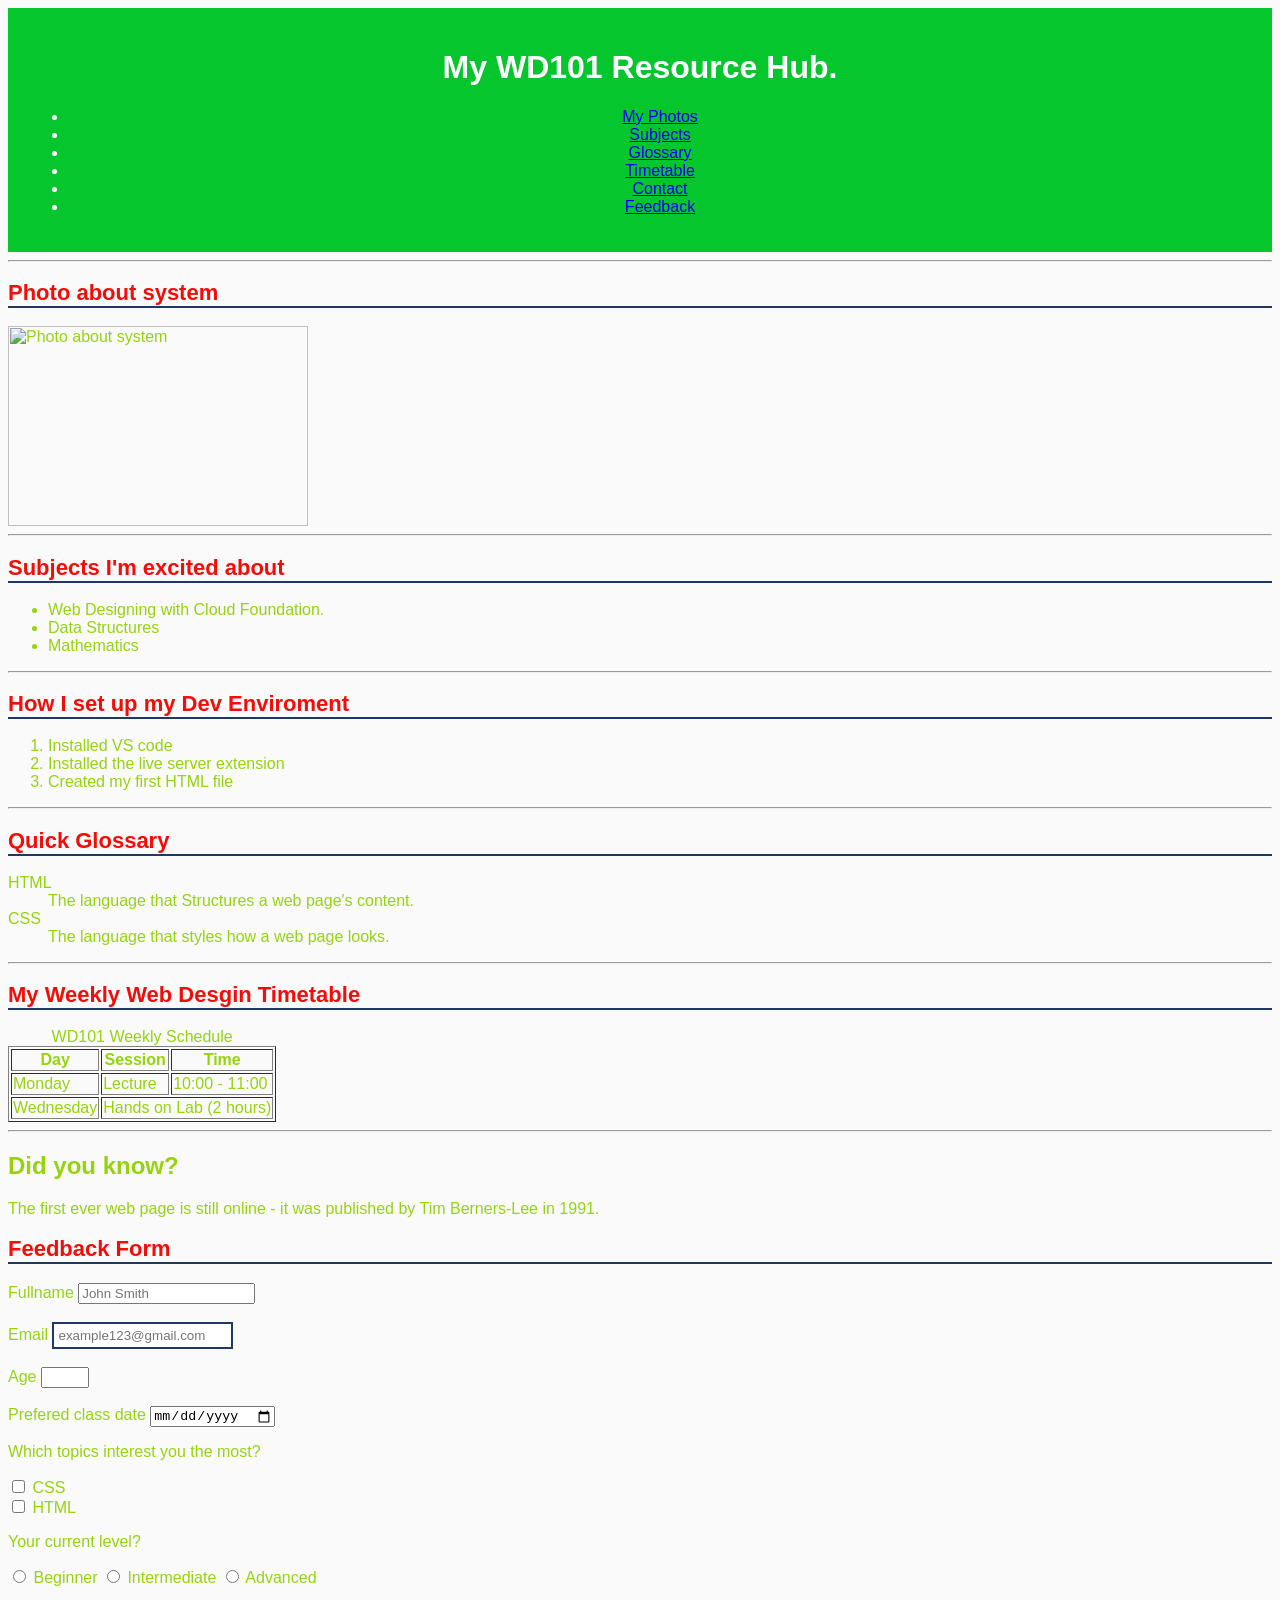
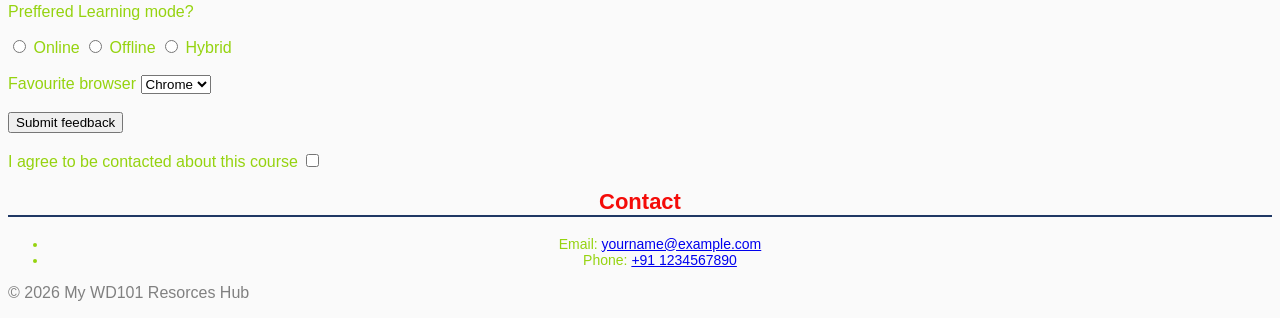
==== iilp_cybersec/sem_1/WD101/lec6-9/resource-hub.html @ 7248266c "updated .gitignore" ====
<!DOCTYPE html5>
<html lang ="en">
<head>
    <meta charset="UTF-8">
    <meta name = "viewport" content = "width = device-width, initial-scale = 1.0">
    <title>WD101</title>
    <link rel="stylesheet" href="styles.css">
    <style>
        footer{
            font-size: 14px;
            text-align: center;
        }
    </style>
</head>
<body>
    <header id= "site-header">
    <h1>My WD101 Resource Hub. </h1>
    <nav>
        <ul>
            <li><a href="#gallery">My Photos</a></li>
            <li><a href="#subjects">Subjects</a></li>
            <li><a href="#glossary">Glossary</a></li>
            <li><a href="#timetable">Timetable</a></li>
            <li><a href="#contact">Contact</a></li>
            <li><a href="#feedback">Feedback</a></li>
        </ul>
    </nav>
    </header>
    <hr>
    <main>
    <h2   class = "section-title" id = "gallery">Photo about system</h2>
    <img src='/Users/bhavyatayal/Public/kiet_work/iilp_cybersec/sem_1/WD101/lec_3-5/Screenshot 2026-08-26 at 6.53.30 PM.png' alt ="Photo about system"
    width="300" height="200">
    <hr>
    <h2  class = "section-title" id = "subjects">Subjects I'm excited about</h2>
    <ul>
        <li>Web Designing with Cloud Foundation.</li>
        <li>Data Structures</li>
        <li>Mathematics</li>
    </ul>
    <hr>
    <h2 class = "section-title">How I set up my Dev Enviroment</h2>
    <ol>
        <li>Installed VS code</li>
        <li>Installed the live server extension</li>
        <li>Created my first HTML file</li>
    </ol>
    <hr>
    <h2 class = "section-title" id="glossary">Quick Glossary</h2>
    <dl>
        <dt>HTML</dt>
        <dd>The language that Structures a web page's content.</dd>
        <dt>CSS</dt>
        <dd>The language that styles how a web page looks.</dd>
    </dl>
    <hr>
    <h2 class = "section-title"id="timetable">My Weekly Web Desgin Timetable</h2>
    <table border = "1">
        <caption>WD101 Weekly Schedule</caption>
        <tr>
            <th scope="col">Day</th>
            <th scope="col">Session</th>
            <th scope="col">Time</th>
        </tr>
        <tr>
            <td>Monday</td>
            <td>Lecture</td>
            <td>10:00 - 11:00</td>
        </tr>
        <tr>
            <td>Wednesday</td>
            <td colspan="2">Hands on Lab (2 hours) </td>
        </tr>
    </table>
    <hr>
    <aside>
        <h2>Did you know?</h2>
        <p>The first ever web page is still online - it was published by Tim Berners-Lee in 1991.</p>
    </aside>
    <section id = "feedback">
        <h2 class = "section-title">Feedback Form</h2>
        <form action="#" method="get">
            <label for="fullname">Fullname</label>
            <input type = "text" id ="fullname" name="fullname" required placeholder="John Smith"><br>

            <br><label for="email">Email</label>
            <input type ="email" id="email" name="email" required placeholder="example123@gmail.com"><br>

            <br><label for="age">Age</label>
            <input type="number" id="age" name="age" min="17" max="60"><br>

            <br><label for="classdate">Prefered class date</label>
            <input type="date" id="classdate" name="classdate" required><br>

            <p>Which topics interest you the most?</p>
            <input type="checkbox" id="css" name="topics" value="CSS">
            <label for ="css">CSS</label><br>

            <input type="checkbox" id="html" name="topics" value="HTML">
            <label for="html">HTML</label>

            <p>Your current level?</p>
            <input type="radio" id="beginner" name="level" value="beginner">
            <label for ="beginner">Beginner</label>

            <input type="radio" id="intermediate" name="level" value="intermediate">
            <label for="intermediate">Intermediate</label>

            <input type="radio" id="advanced" name="level" value="Advanced">
            <label for="advanced">Advanced</label>

            <p>Preffered Learning mode?</p>
            <input type="radio" id="online" name="mode" value="Online">
            <label for="online">Online</label>
            <input type="radio" id="offline" name="mode" value="Offline">
            <label for="offline">Offline</label>
            <input type="radio" id="hybrid" name="mode" value="Hybrid">
            <label for="hybrid">Hybrid</label><br>

            <br><label for="browser">Favourite browser</label>
            <select id="browser" name="browser">
                <option value="chrome">Chrome</option>
                <option value="edge">Edge</option>
                <option value="firefox">Firefox</option>
            </select><br>

            <br><button type="submit">Submit feedback</button><br>

            <br><label for="TnS">I agree to be contacted about this course</label>
            <input type="checkbox" id="TnS" name="TnS" required><br>
        </form>
    </section>
    <footer>
        <h2 class = "section-title"id="contact">Contact</h2>
    <ul>
        <li>Email: <a href ="mailto:yourname@example.com">yourname@example.com</a></li>
        <li>Phone: <a href ="tel: +911234567890">+91 1234567890</a></li>

    </footer>
    <p style="color: gray;">&copy; 2026 My WD101 Resorces Hub</p>
    </main>
</body>
</html>
---- iilp_cybersec/sem_1/WD101/lec6-9/styles.css ----
body{
    font-family: Arial, sans-serif;
    background: #fafafa;
    color: #95d30f;
    
}
#site-header{
    background : #05c62c;
    color: white;
    text-align:center;
    padding:20px;
}

.section-title{
    color:#f40c09;
    font-size: 22px;
    border-bottom:2px solid #1f3864;
}
input[type="email"]{
    border:2px solid #1f3864;
    padding : 4px;
}
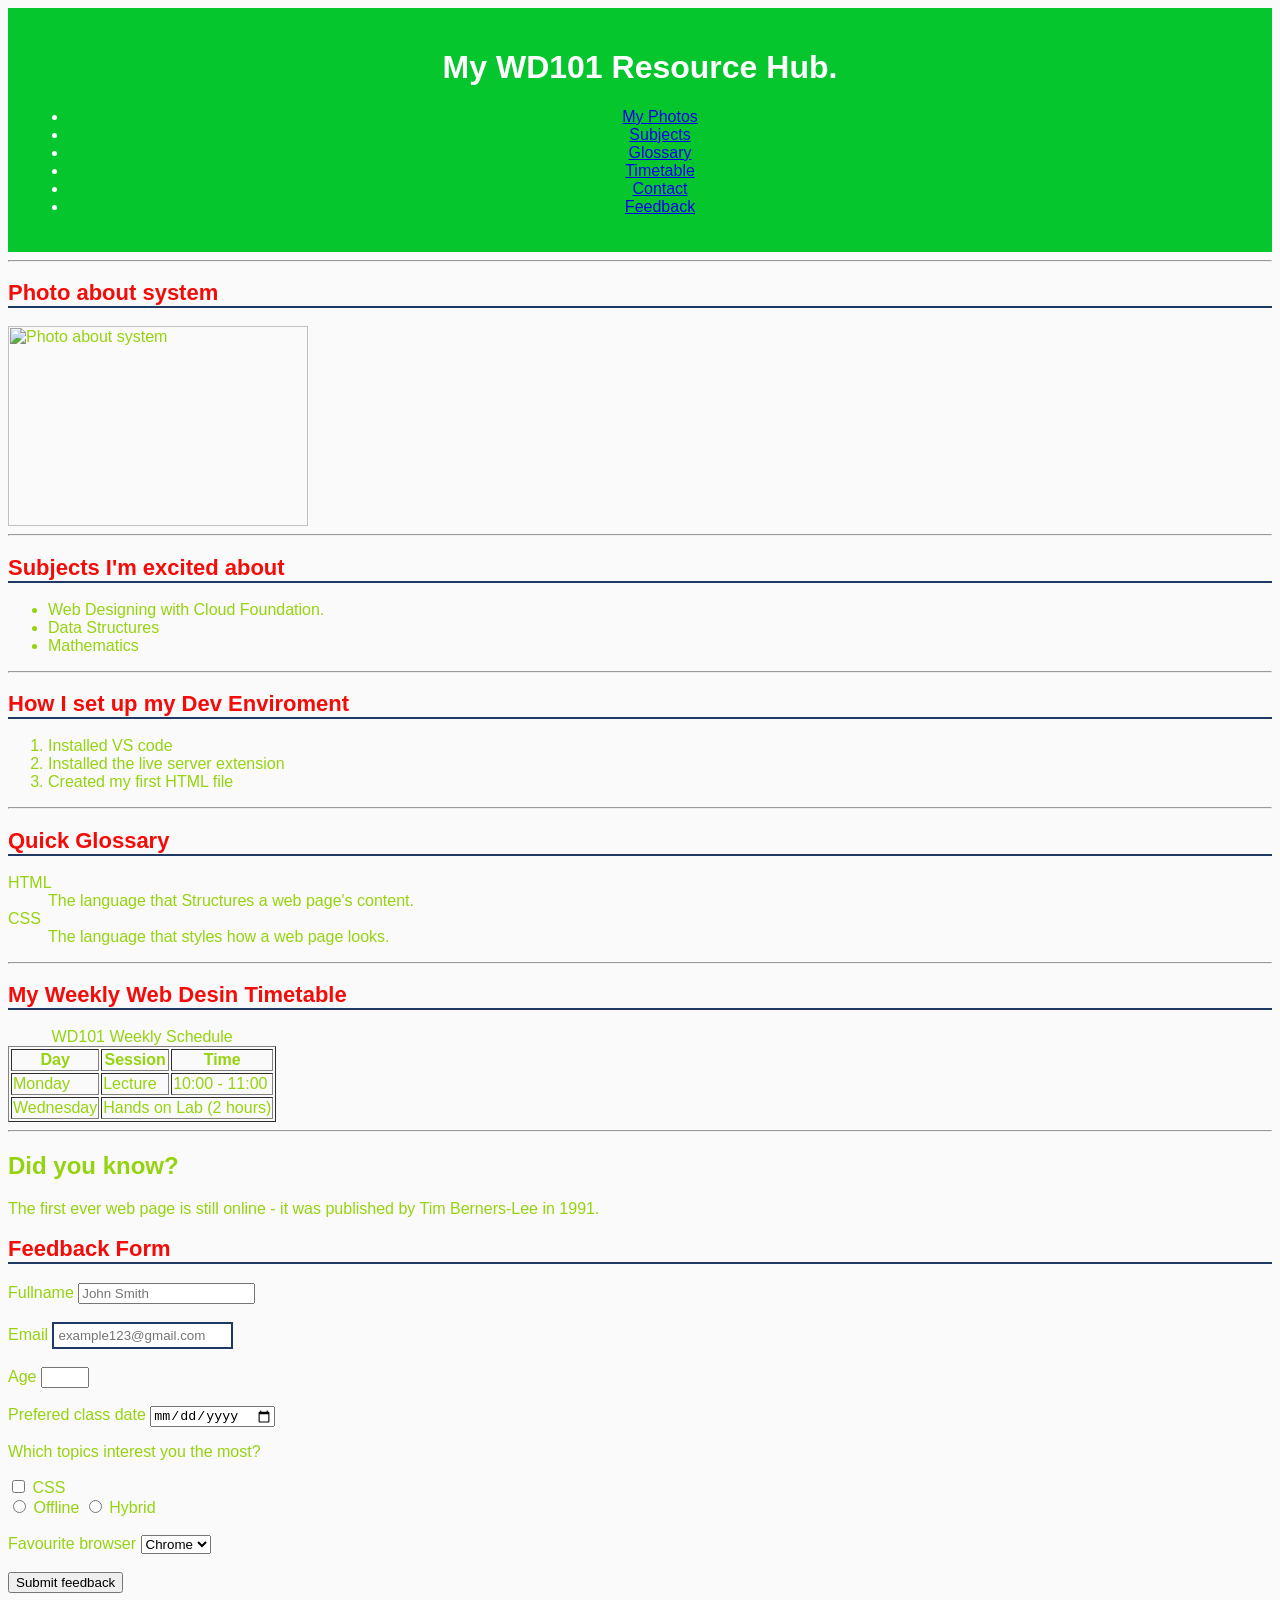
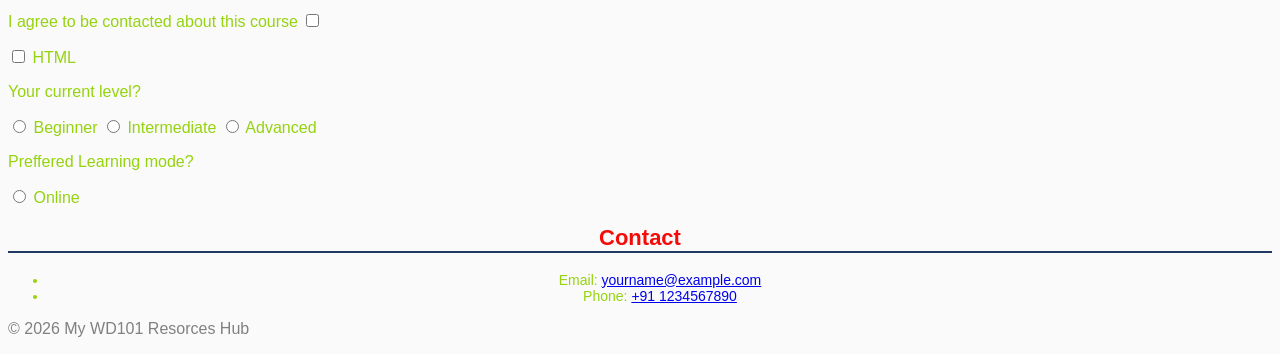
==== commit 625cb8cd: "added iks python lec and worked on basic web-D" ====
--- a/iilp_cybersec/sem_1/WD101/lec6-9/resource-hub.html
+++ b/iilp_cybersec/sem_1/WD101/lec6-9/resource-hub.html
@@ -1,143 +1,149 @@
 <!DOCTYPE html5>
-<html lang ="en">
+<html lang="en">
+
 <head>
     <meta charset="UTF-8">
-    <meta name = "viewport" content = "width = device-width, initial-scale = 1.0">
+    <meta name="viewport" content="width=device-width, initial-scale=1.0">
     <title>WD101</title>
     <link rel="stylesheet" href="styles.css">
     <style>
-        footer{
+        footer {
             font-size: 14px;
             text-align: center;
         }
     </style>
 </head>
+
 <body>
-    <header id= "site-header">
-    <h1>My WD101 Resource Hub. </h1>
-    <nav>
-        <ul>
-            <li><a href="#gallery">My Photos</a></li>
-            <li><a href="#subjects">Subjects</a></li>
-            <li><a href="#glossary">Glossary</a></li>
-            <li><a href="#timetable">Timetable</a></li>
-            <li><a href="#contact">Contact</a></li>
-            <li><a href="#feedback">Feedback</a></li>
-        </ul>
-    </nav>
+    <header id="site-header">
+        <h1>My WD101 Resource Hub. </h1>
+        <nav>
+            <ul>
+                <li><a href="#gallery">My Photos</a></li>
+                <li><a href="#subjects">Subjects</a></li>
+                <li><a href="#glossary">Glossary</a></li>
+                <li><a href="#timetable">Timetable</a></li>
+                <li><a href="#contact">Contact</a></li>
+                <li><a href="#feedback">Feedback</a></li>
+            </ul>
+        </nav>
     </header>
     <hr>
     <main>
-    <h2   class = "section-title" id = "gallery">Photo about system</h2>
-    <img src='/Users/bhavyatayal/Public/kiet_work/iilp_cybersec/sem_1/WD101/lec_3-5/Screenshot 2026-08-26 at 6.53.30 PM.png' alt ="Photo about system"
-    width="300" height="200">
-    <hr>
-    <h2  class = "section-title" id = "subjects">Subjects I'm excited about</h2>
-    <ul>
-        <li>Web Designing with Cloud Foundation.</li>
-        <li>Data Structures</li>
-        <li>Mathematics</li>
-    </ul>
-    <hr>
-    <h2 class = "section-title">How I set up my Dev Enviroment</h2>
-    <ol>
-        <li>Installed VS code</li>
-        <li>Installed the live server extension</li>
-        <li>Created my first HTML file</li>
-    </ol>
-    <hr>
-    <h2 class = "section-title" id="glossary">Quick Glossary</h2>
-    <dl>
-        <dt>HTML</dt>
-        <dd>The language that Structures a web page's content.</dd>
-        <dt>CSS</dt>
-        <dd>The language that styles how a web page looks.</dd>
-    </dl>
-    <hr>
-    <h2 class = "section-title"id="timetable">My Weekly Web Desgin Timetable</h2>
-    <table border = "1">
-        <caption>WD101 Weekly Schedule</caption>
-        <tr>
-            <th scope="col">Day</th>
-            <th scope="col">Session</th>
-            <th scope="col">Time</th>
-        </tr>
-        <tr>
-            <td>Monday</td>
-            <td>Lecture</td>
-            <td>10:00 - 11:00</td>
-        </tr>
-        <tr>
-            <td>Wednesday</td>
-            <td colspan="2">Hands on Lab (2 hours) </td>
-        </tr>
-    </table>
-    <hr>
-    <aside>
-        <h2>Did you know?</h2>
-        <p>The first ever web page is still online - it was published by Tim Berners-Lee in 1991.</p>
-    </aside>
-    <section id = "feedback">
-        <h2 class = "section-title">Feedback Form</h2>
-        <form action="#" method="get">
-            <label for="fullname">Fullname</label>
-            <input type = "text" id ="fullname" name="fullname" required placeholder="John Smith"><br>
+        <h2 class="section-title" id="gallery">Photo about system</h2>
+        <img src='/Users/bhavyatayal/Public/kiet_work/iilp_cybersec/sem_1/WD101/lec_3-5/Screenshot 2026-08-26 at 6.53.30 PM.png'
+            alt="Photo about system" width="300" height="200">
+        <hr>
+        <h2 class="section-title" id="subjects">Subjects I'm excited about</h2>
+        <ul>
+            <li>Web Designing with Cloud Foundation.</li>
+            <li>Data Structures</li>
+            <li>Mathematics</li>
+        </ul>
+        <hr>
+        <h2 class="section-title">How I set up my Dev Enviroment</h2>
+        <ol>
+            <li>Installed VS code</li>
+            <li>Installed the live server extension</li>
+            <li>Created my first HTML file</li>
+        </ol>
+        <hr>
 
-            <br><label for="email">Email</label>
-            <input type ="email" id="email" name="email" required placeholder="example123@gmail.com"><br>
+        <h2 class="section-title" id="glossary">Quick Glossary</h2>
+        <dl>
+            <dt>HTML</dt>
+            <dd>The language that Structures a web page's content.</dd>
+            <dt>CSS</dt>
+            <dd>The language that styles how a web page looks.</dd>
+        </dl>
+        <hr>
 
-            <br><label for="age">Age</label>
-            <input type="number" id="age" name="age" min="17" max="60"><br>
+        <h2 class="section-title" id="timetable">My Weekly Web Desin Timetable</h2>
+        <table border="1">
+            <caption>WD101 Weekly Schedule</caption>
+            <tr>
+                <th scope="col">Day</th>
+                <th scope="col">Session</th>
+                <th scope="col">Time</th>
+            </tr>
+            <tr>
+                <td>Monday</td>
+                <td>Lecture</td>
+                <td>10:00 - 11:00</td>
+            </tr>
+            <tr>
+                <td>Wednesday</td>
+                <td colspan="2">Hands on Lab (2 hours) </td>
+            </tr>
+        </table>
+        <hr>
+        <aside>
+            <h2>Did you know?</h2>
+            <p>The first ever web page is still online - it was published by Tim Berners-Lee in 1991.</p>
+        </aside>
+        <section id="feedback">
+            <h2 class="section-title">Feedback Form</h2>
+            <form action="#" method="get">
+                <label for="fullname">Fullname</label>
+                <input type="text" id="fullname" name="fullname" required placeholder="John Smith"><br>
 
-            <br><label for="classdate">Prefered class date</label>
-            <input type="date" id="classdate" name="classdate" required><br>
+                <br><label for="email">Email</label>
+                <input type="email" id="email" name="email" required placeholder="example123@gmail.com"><br>
 
-            <p>Which topics interest you the most?</p>
-            <input type="checkbox" id="css" name="topics" value="CSS">
-            <label for ="css">CSS</label><br>
+                <br><label for="age">Age</label>
+                <input type="number" id="age" name="age" min="17" max="60"><br>
 
-            <input type="checkbox" id="html" name="topics" value="HTML">
-            <label for="html">HTML</label>
+                <br><label for="classdate">Prefered class date</label>
+                <input type="date" id="classdate" name="classdate" required><br>
 
-            <p>Your current level?</p>
-            <input type="radio" id="beginner" name="level" value="beginner">
-            <label for ="beginner">Beginner</label>
+                <p>Which topics interest you the most?</p>
+                <input type="checkbox" id="css" name="topics" value="CSS">
+                <label for="css">CSS</label><br>
+                <input type="radio" id="offline" name="mode" value="Offline">
+                <label for="offline">Offline</label>
+                <input type="radio" id="hybrid" name="mode" value="Hybrid">
+                <label for="hybrid">Hybrid</label><br>
 
-            <input type="radio" id="intermediate" name="level" value="intermediate">
-            <label for="intermediate">Intermediate</label>
+                <br><label for="browser">Favourite browser</label>
+                <select id="browser" name="browser">
+                    <option value="chrome">Chrome</option>
+                    <option value="edge">Edge</option>
+                    <option value="firefox">Firefox</option>
+                </select><br>
 
-            <input type="radio" id="advanced" name="level" value="Advanced">
-            <label for="advanced">Advanced</label>
+                <br><button type="submit">Submit feedback</button><br>
 
-            <p>Preffered Learning mode?</p>
-            <input type="radio" id="online" name="mode" value="Online">
-            <label for="online">Online</label>
-            <input type="radio" id="offline" name="mode" value="Offline">
-            <label for="offline">Offline</label>
-            <input type="radio" id="hybrid" name="mode" value="Hybrid">
-            <label for="hybrid">Hybrid</label><br>
+                <br><label for="TnS">I agree to be contacted about this course</label>
+                <input type="checkbox" id="TnS" name="TnS" required><br>
+            </form>
+        </section>
+        <input type="checkbox" id="html" name="topics" value="HTML">
+        <label for="html">HTML</label>
 
-            <br><label for="browser">Favourite browser</label>
-            <select id="browser" name="browser">
-                <option value="chrome">Chrome</option>
-                <option value="edge">Edge</option>
-                <option value="firefox">Firefox</option>
-            </select><br>
+        <p>Your current level?</p>
+        <input type="radio" id="beginner" name="level" value="beginner">
+        <label for="beginner">Beginner</label>
 
-            <br><button type="submit">Submit feedback</button><br>
+        <input type="radio" id="intermediate" name="level" value="intermediate">
+        <label for="intermediate">Intermediate</label>
 
-            <br><label for="TnS">I agree to be contacted about this course</label>
-            <input type="checkbox" id="TnS" name="TnS" required><br>
-        </form>
-    </section>
-    <footer>
-        <h2 class = "section-title"id="contact">Contact</h2>
-    <ul>
-        <li>Email: <a href ="mailto:yourname@example.com">yourname@example.com</a></li>
-        <li>Phone: <a href ="tel: +911234567890">+91 1234567890</a></li>
+        <input type="radio" id="advanced" name="level" value="Advanced">
+        <label for="advanced">Advanced</label>
 
-    </footer>
-    <p style="color: gray;">&copy; 2026 My WD101 Resorces Hub</p>
+        <p>Preffered Learning mode?</p>
+        <input type="radio" id="online" name="mode" value="Online">
+        <label for="online">Online</label>
+
+        <footer>
+            <h2 class="section-title" id="contact">Contact</h2>
+            <ul>
+                <li>Email: <a href="mailto: yourname@example.com">yourname@example.com</a></li>
+                <li>Phone: <a href="tel: +911234567890">+91 1234567890</a></li>
+
+
+        </footer>
+        <p style="color: gray;">&copy; 2026 My WD101 Resorces Hub</p>
     </main>
 </body>
+
 </html>
